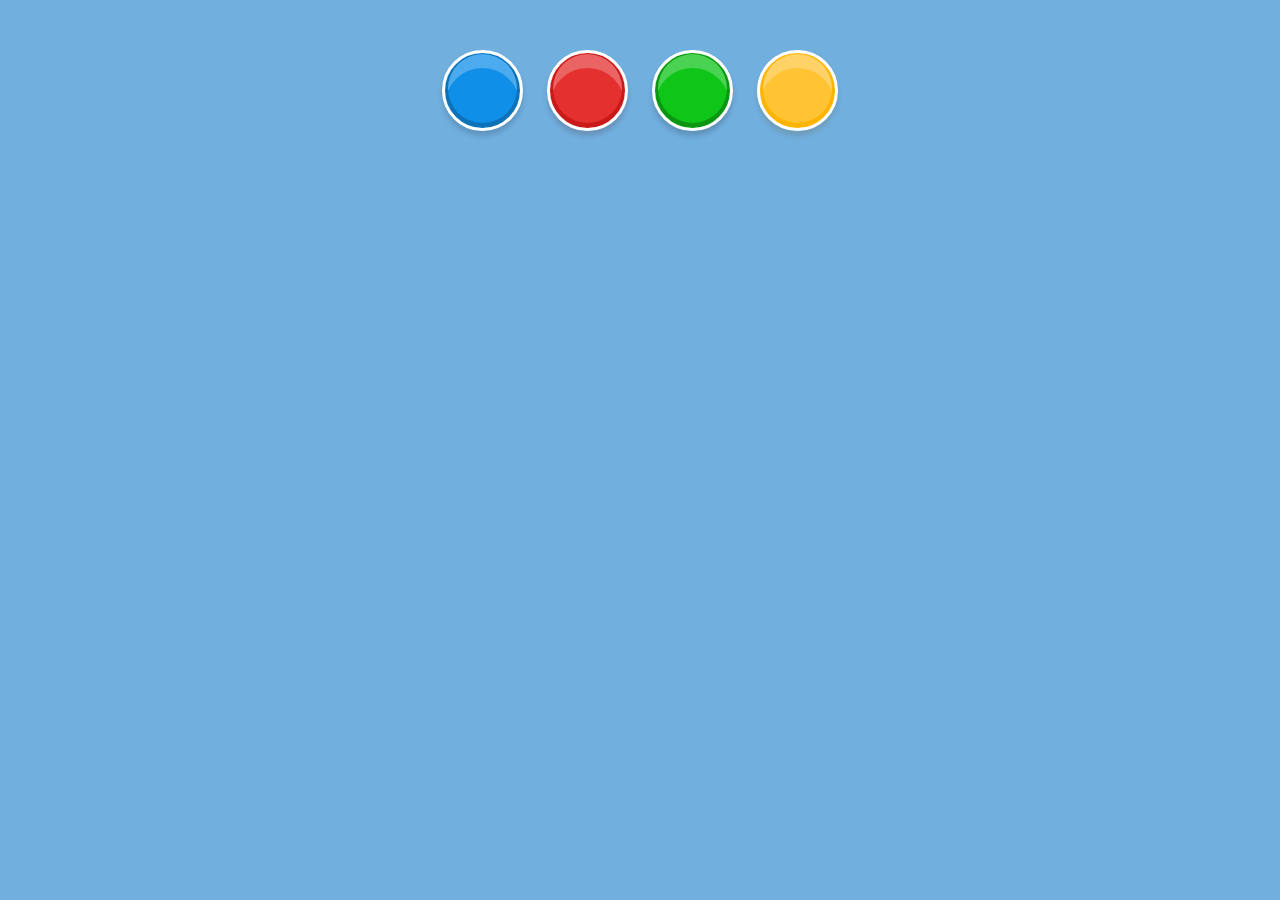
==== views/main.html @ e9f04874 "commit inicial" ====
<!DOCTYPE html>
<html>
<head>
	<title></title>

	<script type="text/javascript" src="../scripts/angular.min.js"></script>

	<link rel="stylesheet" type="text/css" href="../stylesheets/buttons.css">
</head>
<body>
	<span class="btn btn-blue"></span>
  <span class="btn btn-red"></span>
  <span class="btn btn-green"></span>
  <span class="btn btn-yellow"></span>
</body>
</html>
---- stylesheets/buttons.css ----
body {
  background: none repeat scroll 0 0 #71AFDF;
  text-align: center;
  margin-top: 50px;
}

span {
  margin: 0 10px;
}

.btn-blue {
  background: #108fe8;
  border: 3px solid #fff;
  border-radius: 100%;
  box-shadow: 0 -2px 0 3px #0d72b8 inset, 0 5px 5px rgba(3, 25, 41, 0.17), 0 15px rgba(255, 255, 255, 0.25) inset;
  cursor: pointer;
  display: inline-block;
  height: 75px;
  width: 75px;
}

.btn-red {
  background: #e53030;
  border: 3px solid #fff;
  border-radius: 100%;
  box-shadow: 0 -2px 0 3px #c91919 inset, 0 5px 5px rgba(65, 8, 8, 0.17), 0 15px rgba(255, 255, 255, 0.25) inset;
  cursor: pointer;
  display: inline-block;
  height: 75px;
  width: 75px;
}

.btn-green {
  background: #0ec518;
  border: 3px solid #fff;
  border-radius: 100%;
  box-shadow: 0 -2px 0 3px #0b9512 inset, 0 5px 5px rgba(0, 7, 1, 0.17), 0 15px rgba(255, 255, 255, 0.25) inset;
  cursor: pointer;
  display: inline-block;
  height: 75px;
  width: 75px;
}

.btn-yellow {
  background: #ffc334;
  border: 3px solid #fff;
  border-radius: 100%;
  box-shadow: 0 -2px 0 3px #ffb401 inset, 0 5px 5px rgba(103, 73, 0, 0.17), 0 15px rgba(255, 255, 255, 0.25) inset;
  cursor: pointer;
  display: inline-block;
  height: 75px;
  width: 75px;
}

.btn:active {
  background: #333333;
  box-shadow: 0 -2px 0 3px #1a1a1a inset, 0 5px 5px rgba(0, 0, 0, 0.17), 0 15px rgba(255, 255, 255, 0.32) inset;
  -webkit-transition-duration: -4s;
}
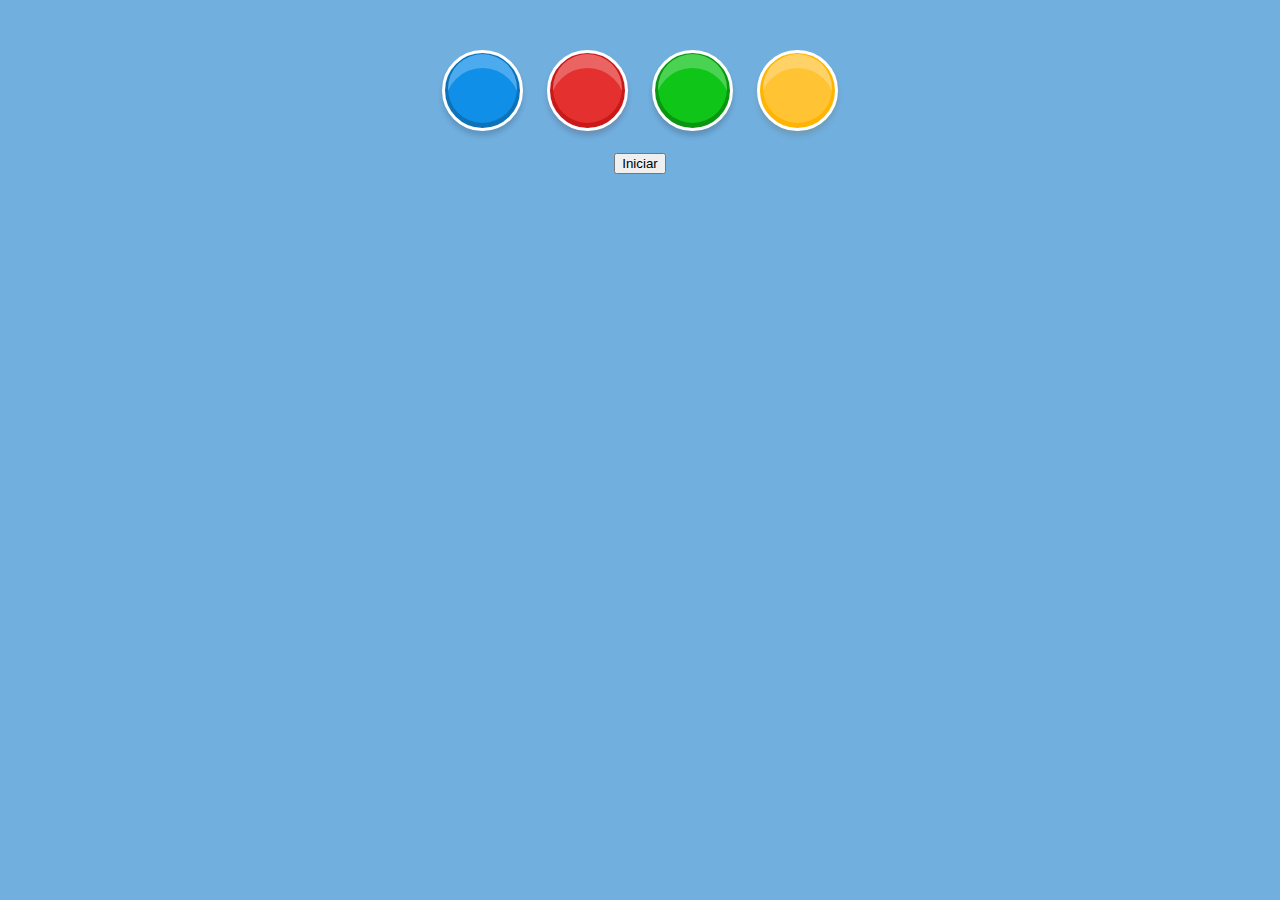
==== commit a56b2688: "executando lógica para memorizar cliques do usuario e sequencia dos sons. Faltando ajuste de css qua" ====
--- a/views/main.html
+++ b/views/main.html
@@ -4,13 +4,19 @@
 	<title></title>
 
 	<script type="text/javascript" src="../scripts/angular.min.js"></script>
+	<script type="text/javascript" src="../scripts/app.js"></script>
 
 	<link rel="stylesheet" type="text/css" href="../stylesheets/buttons.css">
 </head>
-<body>
-	<span class="btn btn-blue"></span>
-  <span class="btn btn-red"></span>
-  <span class="btn btn-green"></span>
-  <span class="btn btn-yellow"></span>
+<body ng-app="genius" ng-controller="geniusController">
+  <span class="btn btn-blue" ng-click="btnBlue.actionClick()"></span>
+  <span class="btn btn-red" ng-click="btnRed.actionClick()"></span>
+  <span class="btn btn-green" ng-click="btnGreen.actionClick()"></span>
+  <span class="btn btn-yellow" ng-click="btnYellow.actionClick()"></span>
+
+	<br>
+	<span>{{game.statusText}}</span>
+	<br>
+  <button type="button" ng-click="game.init()" ng-show="game.btnInitShow">Iniciar</button>
 </body>
 </html>--- a/stylesheets/buttons.css
+++ b/stylesheets/buttons.css
@@ -55,5 +55,4 @@
 .btn:active {
   background: #333333;
   box-shadow: 0 -2px 0 3px #1a1a1a inset, 0 5px 5px rgba(0, 0, 0, 0.17), 0 15px rgba(255, 255, 255, 0.32) inset;
-  -webkit-transition-duration: -4s;
 }